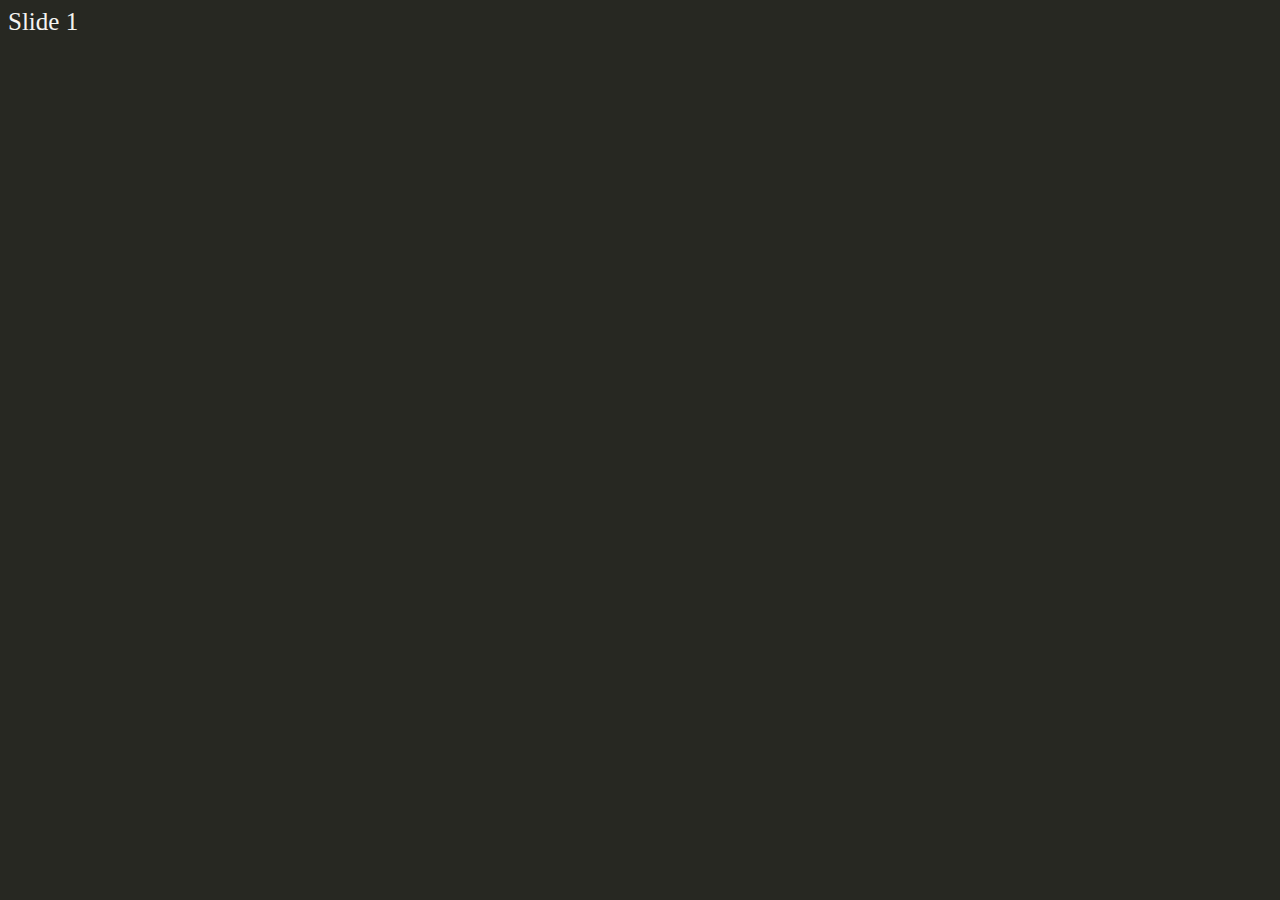
==== Presentation/index.html @ 5d766b0d "rename presentation folder and change makefile output" ====
<!doctype html>
<html>
	<head>
		<meta charset="utf-8">
		<meta name="viewport" content="width=device-width, initial-scale=1.0, maximum-scale=1.0, user-scalable=no">

		<title>reveal.js</title>

		<link rel="stylesheet" href="reveal.js/css/reveal.css">
		<link rel="stylesheet" href="reveal.js/css/theme/black.css">
		<link rel="stylesheet" href="Overwrites/CSS/niels.css">
		<link rel="stylesheet" href="reveal.js/lib/css/zenburn.css">
		<script>
			var link = document.createElement( 'link' );
			link.rel = 'stylesheet';
			link.type = 'text/css';
			link.href = window.location.search.match( /print-pdf/gi ) ? 'reveal.js/css/print/pdf.css' : 'reveal.js/css/print/paper.css';
			document.getElementsByTagName( 'head' )[0].appendChild( link );
		</script>
	</head>

	<body>



		<!-- SLIDES -->
		<div class="reveal">
			<div class="slides">
				<section>Slide 1</section>
			</div>
		</div>



		<script src="reveal.js/lib/js/head.min.js"></script>
		<script src="reveal.js/js/reveal.js"></script>
		<script>
			Reveal.initialize({
				history: true,

				dependencies: [
					{ src: 'reveal.js/plugin/markdown/marked.js' },
					{ src: 'reveal.js/plugin/markdown/markdown.js' },
					{ src: 'reveal.js/plugin/notes/notes.js', async: true },
					{ src: 'reveal.js/plugin/highlight/highlight.js', async: true, callback: function() { hljs.initHighlightingOnLoad(); } }
				]
			});
		</script>
	</body>
</html>
---- Presentation/Overwrites/CSS/niels.css ----
@import url(https://fonts.googleapis.com/css?family=Economica:400,700,400italic,700italic&subset=latin,latin-ext);

body {
    background: #272822;
    color: #f5f4f1;

}

.reveal {
	font-size: 25px;
}

.reveal h1 {
    color: #f92672;
}

.reveal h2, .reveal h3, .reveal h4, .reveal h5, .reveal h6, .reveal p, .reveal li {
    color: #f5f4f1;
    font-family: 'Economica', sans-serif;
}

.reveal h1 {
	font-weight: bold;
    font-family: 'Economica', sans-serif;
}

.reveal p, .reveal li {
    font-size: 1.3em;
}

.reveal a {
    color: #a6e22e;
}
.reveal a:hover {
    color: #a6e22e;
}

.reveal img, .reveal video, .reveal iframe {
    max-width: 35%;
    max-height: 35%;
}

.reveal blockquote {
    margin: 0 0 0 4em;
    padding: 0.1em 0.5em;
    quotes: '„' '”'; 
    font-style: italic;
    font-size: 1.1em;
    box-shadow: 0 0 0;
    background: #383830;
}

.reveal blockquote > p {
    text-align: left;
    font-weight: bold;
    color: #f4bf75;
}

.reveal blockquote > p:before { content: open-quote }
.reveal blockquote > p:after  { content: close-quote }

.reveal figcaption { display: none; }

table {
    color: #f5f4f1;
}

.reveal h1 {
	    font-size: 3em;
    }

.reveal h2 {
	    font-size: 2em;
    }

.reveal h3 {
	    font-size: 2em;
    }

.reveal section img {
	border: 0.5em solid #383830;
}

.bgvideo h1 {
    font-size: 4.5em;
    background-color: rgba(15, 16, 13, 0.8);
    margin-left: 20%;
    margin-right: 20%;
}

.inverse h1, .inverse p, .inverse h1, .inverse h2, .inverse h3, .inverse li {
    color: #272822;
}

.speaker-controls-notes .value {
    font-size: 0.5em;
}
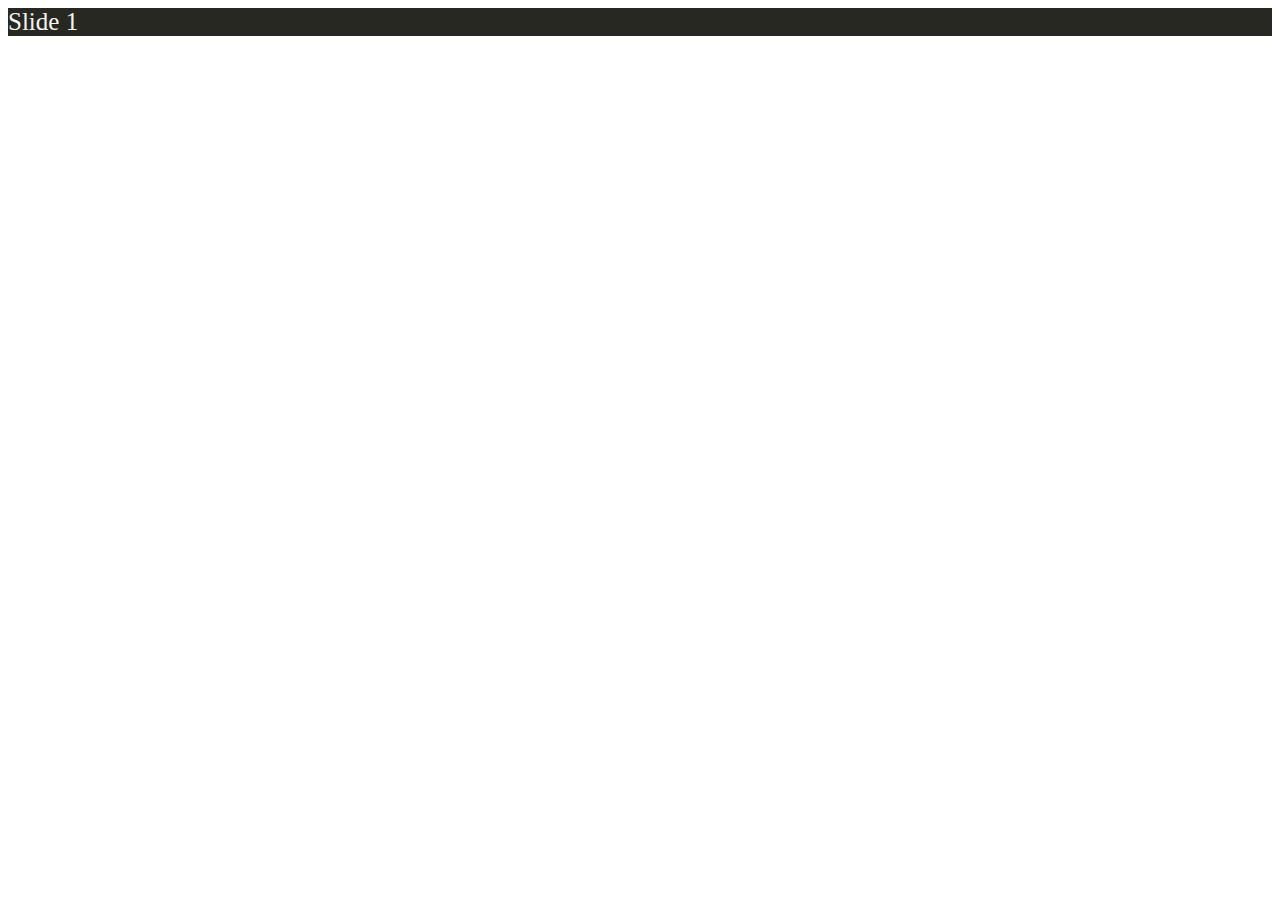
==== commit 6321cb41: "delete redundant script element for PrintRevealNotes.js" ====
--- a/Presentation/index.html
+++ b/Presentation/index.html
@@ -1,50 +1,56 @@
 <!doctype html>
 <html>
-	<head>
-		<meta charset="utf-8">
-		<meta name="viewport" content="width=device-width, initial-scale=1.0, maximum-scale=1.0, user-scalable=no">
+  <head>
+    <meta charset="utf-8">
+    <meta name="viewport" content="width=device-width, initial-scale=1.0, maximum-scale=1.0, user-scalable=no">
 
-		<title>reveal.js</title>
+    <title>reveal.js</title>
 
-		<link rel="stylesheet" href="reveal.js/css/reveal.css">
-		<link rel="stylesheet" href="reveal.js/css/theme/black.css">
-		<link rel="stylesheet" href="Overwrites/CSS/niels.css">
-		<link rel="stylesheet" href="reveal.js/lib/css/zenburn.css">
-		<script>
-			var link = document.createElement( 'link' );
-			link.rel = 'stylesheet';
-			link.type = 'text/css';
-			link.href = window.location.search.match( /print-pdf/gi ) ? 'reveal.js/css/print/pdf.css' : 'reveal.js/css/print/paper.css';
-			document.getElementsByTagName( 'head' )[0].appendChild( link );
-		</script>
-	</head>
+    <link rel="stylesheet" href="reveal.js/css/reveal.css">
+    <link rel="stylesheet" href="reveal.js/css/theme/black.css">
+    <link rel="stylesheet" href="reveal.js/lib/css/zenburn.css">
+    <script>
+      var link = document.createElement( 'link' );
+link.rel = 'stylesheet';
+link.type = 'text/css';
+link.href = window.location.search.match( /print-pdf/gi ) ? 'reveal.js/css/print/pdf.css' : 'reveal.js/css/print/paper.css';
+document.getElementsByTagName( 'head' )[0].appendChild( link );
+    </script>
 
-	<body>
+    <link rel="stylesheet" href="Overwrites/CSS/niels.css">
+    <link rel="stylesheet" href="Includes/FontAwesome/font-awesome.min.css" title="" type="">
+  </head>
+
+  <body>
 
 
 
-		<!-- SLIDES -->
-		<div class="reveal">
-			<div class="slides">
-				<section>Slide 1</section>
-			</div>
-		</div>
+    <!-- SLIDES -->
+    <div class="reveal">
+      <div class="slides">
+	<section>Slide 1</section>
+      </div>
+    </div>
 
 
 
-		<script src="reveal.js/lib/js/head.min.js"></script>
-		<script src="reveal.js/js/reveal.js"></script>
-		<script>
-			Reveal.initialize({
-				history: true,
+    <script src="reveal.js/lib/js/head.min.js"></script>
+    <script src="reveal.js/js/reveal.js"></script>
+    <script>
+      Reveal.initialize({
+	history: true,
+	controls: false,
+	transition: 'slide',
+	// showNotes: true,
 
-				dependencies: [
-					{ src: 'reveal.js/plugin/markdown/marked.js' },
-					{ src: 'reveal.js/plugin/markdown/markdown.js' },
-					{ src: 'reveal.js/plugin/notes/notes.js', async: true },
-					{ src: 'reveal.js/plugin/highlight/highlight.js', async: true, callback: function() { hljs.initHighlightingOnLoad(); } }
-				]
-			});
-		</script>
-	</body>
+	dependencies: [
+	  { src: 'reveal.js/plugin/markdown/marked.js' },
+	  { src: 'reveal.js/plugin/markdown/markdown.js' },
+	  { src: 'reveal.js/plugin/notes/notes.js', async: true },
+	  { src: 'reveal.js/plugin/printRevealNotes/PrintRevealNotes.js'},
+	  { src: 'reveal.js/plugin/highlight/highlight.js', async: true, callback: function() { hljs.initHighlightingOnLoad(); } }
+	]
+      });
+    </script>
+  </body>
 </html>
--- a/Presentation/Overwrites/CSS/niels.css
+++ b/Presentation/Overwrites/CSS/niels.css
@@ -1,27 +1,25 @@
 @import url(https://fonts.googleapis.com/css?family=Economica:400,700,400italic,700italic&subset=latin,latin-ext);
-
-body {
-    background: #272822;
-    color: #f5f4f1;
-
-}
 
 .reveal {
 	font-size: 25px;
+	background: #272822;
+	color: #f5f4f1;
+}
+
+.reveal .progress span {
+	background: #a6e22e;
+	padding-bottom: 20px;
 }
 
 .reveal h1 {
-    color: #f92672;
+	color: #f5f4f1;
+	font-weight: bold;
+	font-family: 'Economica', sans-serif;
 }
 
 .reveal h2, .reveal h3, .reveal h4, .reveal h5, .reveal h6, .reveal p, .reveal li {
-    color: #f5f4f1;
-    font-family: 'Economica', sans-serif;
-}
-
-.reveal h1 {
-	font-weight: bold;
-    font-family: 'Economica', sans-serif;
+	color: #a59f85;
+	font-family: 'Economica', sans-serif;
 }
 
 .reveal p, .reveal li {
@@ -35,10 +33,10 @@
     color: #a6e22e;
 }
 
-.reveal img, .reveal video, .reveal iframe {
+/* .reveal img, .reveal video, .reveal iframe {
     max-width: 35%;
     max-height: 35%;
-}
+} */
 
 .reveal blockquote {
     margin: 0 0 0 4em;
@@ -56,8 +54,8 @@
     color: #f4bf75;
 }
 
-.reveal blockquote > p:before { content: open-quote }
-.reveal blockquote > p:after  { content: close-quote }
+.reveal blockquote > p:before { content: "»" }
+.reveal blockquote > p:after  { content: "«" }
 
 .reveal figcaption { display: none; }
 
@@ -88,10 +86,113 @@
     margin-right: 20%;
 }
 
-.inverse h1, .inverse p, .inverse h1, .inverse h2, .inverse h3, .inverse li {
-    color: #272822;
+.speaker-controls-notes {
+    font-size: 0.5em;
 }
 
-.speaker-controls-notes .value {
-    font-size: 0.5em;
+.speaker-controls-notes .value li {
+    font-size: 11px;
 }
+
+/* POSITIONS AND LAYOUT */
+
+/* TODO: Does not work perfectly. Try just with floats
+
+.twocleft {
+  left:-8.33%;
+  text-align: left;
+  float: left;
+  width:49%;
+  z-index:-10;
+}
+
+.twocright {
+  left:31.25%;
+  top: 75px;
+  float: right;
+  text-align: right;
+  z-index:-10;
+  width:49%;
+}
+
+.reveal .twocright video {
+  min-width: 95%;
+  max-width: 95%;
+}
+
+/* DIFFERENT SLIDE THEMES */
+
+/* blue theme */
+
+.bluetheme .reveal h1, .bluetheme .reveal h2, .bluetheme .reveal h3 {
+  color: #66d9ef;
+}
+
+.bluetheme .progress span {
+	background: #66d9ef;
+}
+
+.bluetheme .reveal blockquote {
+  background-color: #66d9ef;
+  color: #272822;
+}
+
+/* green theme */
+
+.greentheme .reveal h1, .greentheme .reveal h2, .greentheme .reveal h3 {
+  color: #a6e22e;
+}
+
+.greentheme .progress span {
+	background: #a6e22e;
+}
+
+.greentheme .reveal blockquote {
+  background-color: #a6e22e;;
+  color: #272822;
+}
+
+/* lila theme */
+
+.lilatheme .reveal h1, .lilatheme .reveal h2, .lilatheme .reveal h3, .lilatheme .reveal h4, .lilatheme .reveal h5, .lilatheme .reveal h6, .lilatheme .reveal p, .lilatheme .reveal li {
+  color: #ae81ff;
+}
+
+.lilatheme .progress span {
+	background: #ae81ff;
+}
+
+.lilatheme .reveal blockquote {
+  background-color: #ae81ff;;
+  color: #272822;
+}
+
+/* red theme */
+
+.redtheme .reveal h1, .redtheme .reveal h2, .redtheme .reveal h3, .redtheme .reveal h4, .redtheme .reveal h5, .redtheme .reveal h6, .redtheme .reveal p, .redtheme .reveal li {
+  color: #f92672;
+}
+
+.redtheme .progress span {
+	background: #f92672;
+}
+
+.redtheme .reveal blockquote {
+  background-color: #f92672;;
+  color: #272822;
+}
+
+/* orange theme */
+
+.orangetheme .reveal h1, .orangetheme .reveal h2, .orangetheme .reveal h3, .orangetheme .reveal h4, .orangetheme .reveal h5, .orangetheme .reveal h6, .orangetheme .reveal p, .orangetheme .reveal li {
+  color: #fd971f;
+}
+
+.orangetheme .progress span {
+	background: #fd971f;
+}
+
+.orangetheme .reveal blockquote {
+  background-color: #fd971f;;
+  color: #272822;
+}
